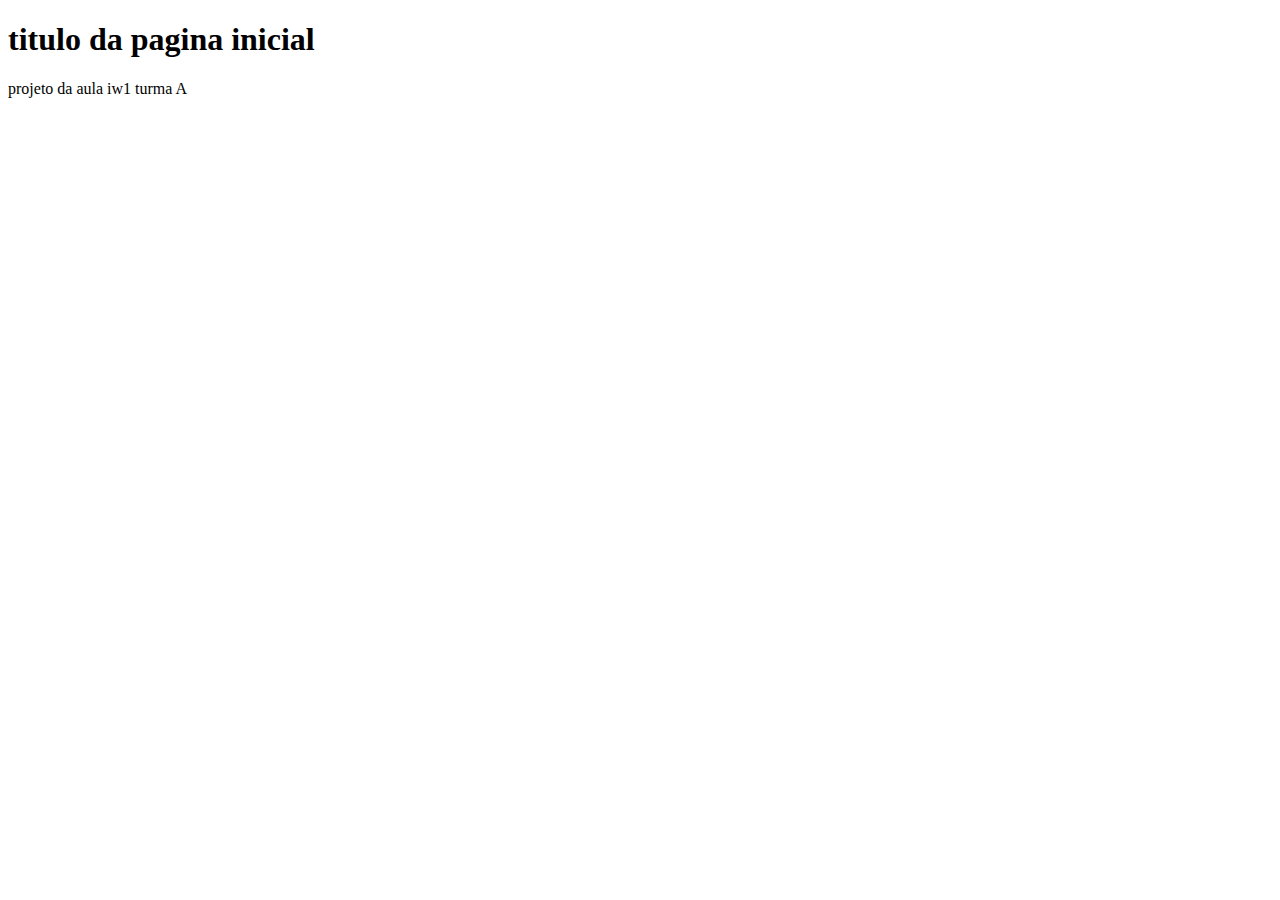
==== index.html @ b55e555e "criei um arquivo index" ====
<!DOCTYPE html>
<html lang="pt-br">
<head>
    <meta charset="UTF-8">
    <meta http-equiv="X-UA-Compatible" content="IE=edge">
    <meta name="viewport" content="width=device-width, initial-scale=1.0">
    <title>Pagina inicial</title>
</head>
<body>
    <h1>titulo da pagina inicial</h1>
    <p>
      projeto da aula iw1 turma A
    </p>
    
</body>
</html>
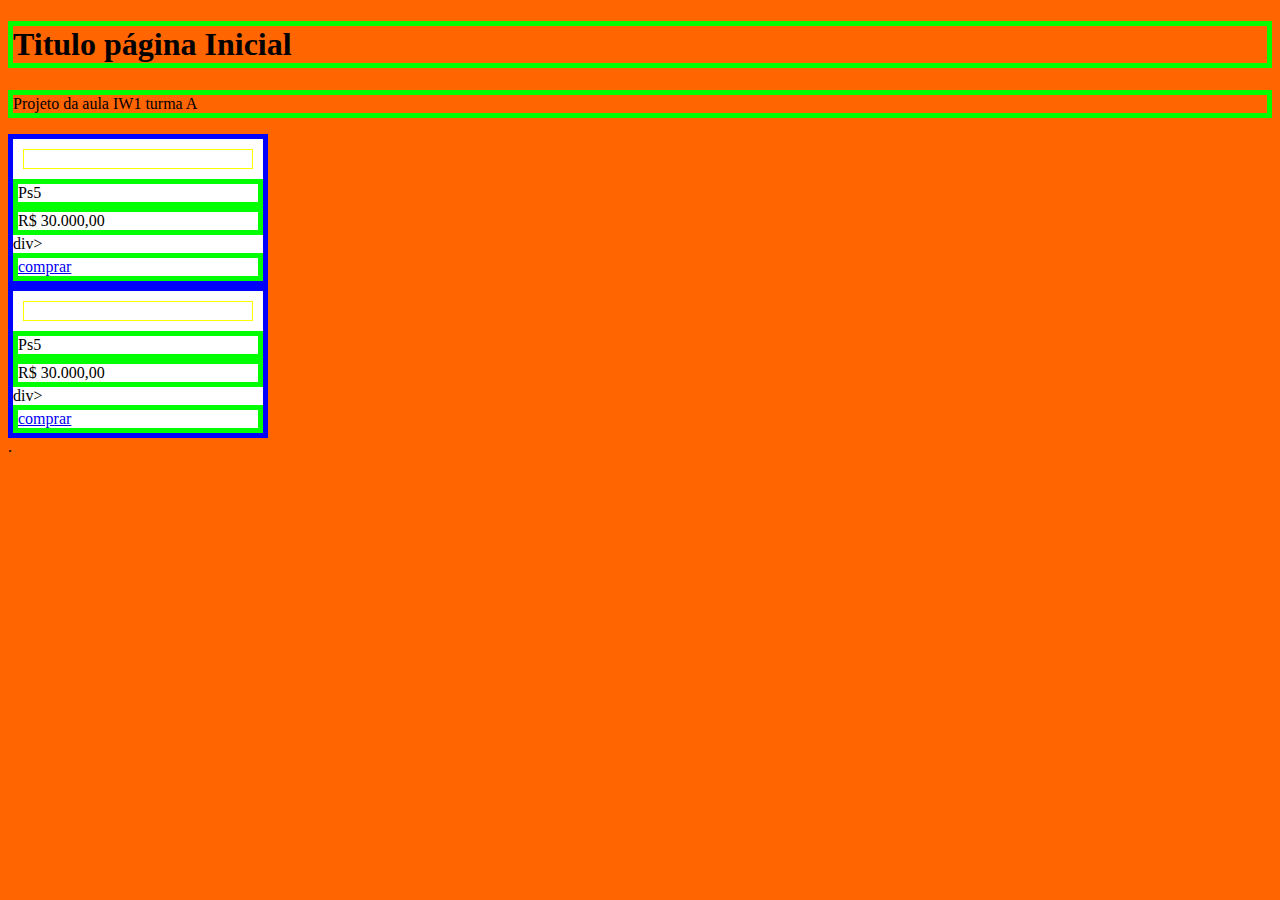
==== commit 615d6f96: "vamo la" ====
--- a/index.html
+++ b/index.html
@@ -4,13 +4,47 @@
     <meta charset="UTF-8">
     <meta http-equiv="X-UA-Compatible" content="IE=edge">
     <meta name="viewport" content="width=device-width, initial-scale=1.0">
-    <title>Pagina inicial</title>
+    <title>Página Inicial</title>
+    <link rel="stylesheet" href="style.css">
 </head>
 <body>
-    <h1>titulo da pagina inicial</h1>
+    <h1>Titulo página Inicial</h1>
     <p>
-      projeto da aula iw1 turma A
+        Projeto da aula IW1 turma A
     </p>
-    
+   <div class="card" >
+        <div class="card-imagem">
+            <img src="" />
+        </div>
+        <div>
+        Ps5
+       </div>
+        <div>
+            R$ 30.000,00
+        </div>div>
+        <div>
+        <a href="Monitor-Game.webp">
+            comprar
+        </a>
+        </div>
+    </div>
+    <div class="card" >
+      <div class="card-imagem">
+          <img src="" />
+      </div>
+      <div>
+      Ps5
+     </div>
+      <div>
+          R$ 30.000,00
+      </div>div>
+      <div>
+      <a href="Mouse-Pad.webp">
+          comprar
+      </a>
+      </div>
+  </div>
+  .
+ 
 </body>
 </html>--- a/style.css
+++ b/style.css
@@ -0,0 +1,24 @@
+body, html{
+    background-color: #ff6500;
+}
+div{
+    border: 5px solid #0f0;
+}
+p{
+    border: 5px solid #0f0;
+}
+h1{
+    border: 5px solid #0f0;
+}
+.card{
+    background-color: #ffffff;
+    width: 250px;
+    border: 5px solid #0000ff;
+}
+.card-imagem{
+    margin-top: 25px;
+    margin-left: 30px;
+    margin-right: 10px;
+    margin: 10px;
+    border:1px double #ffff00;
+}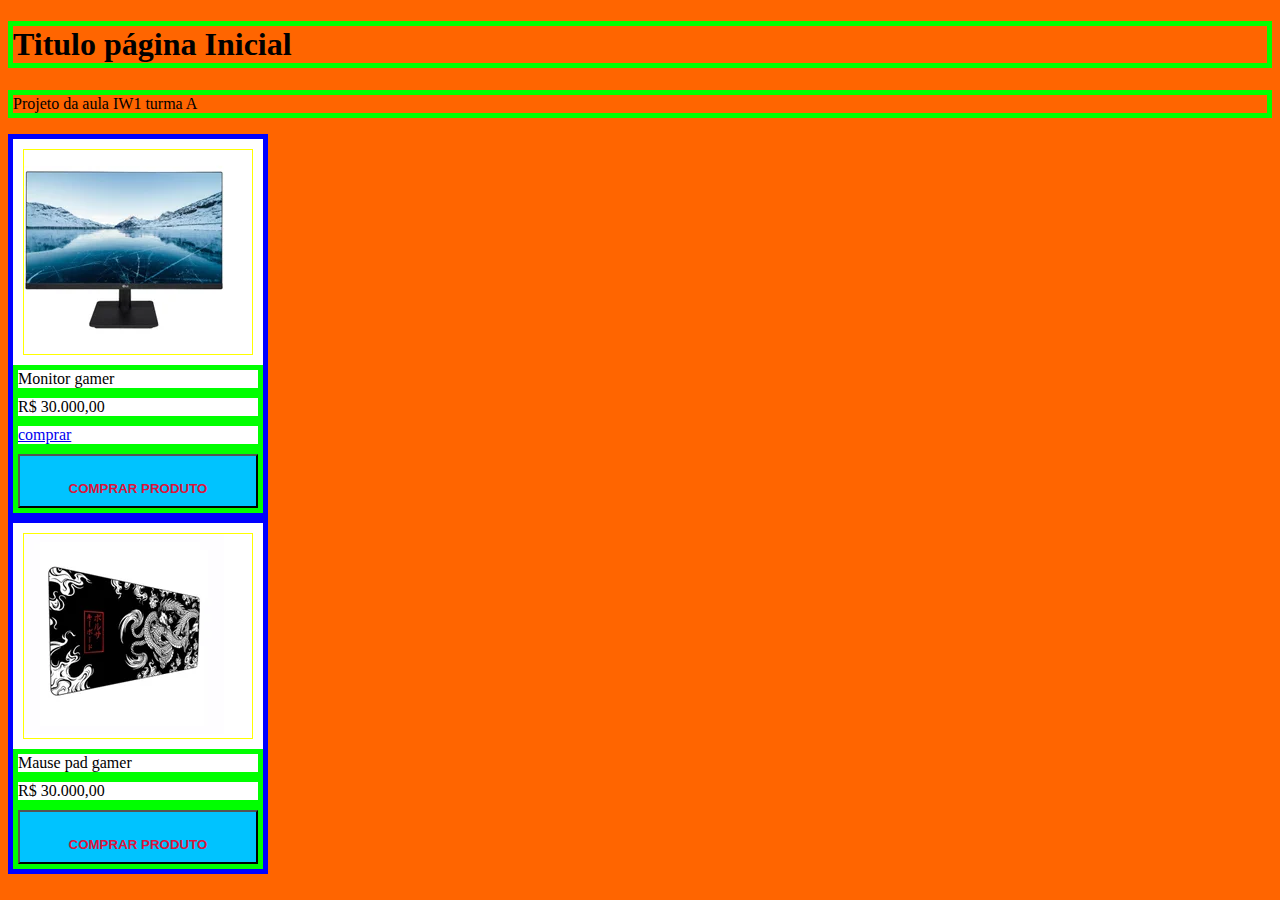
==== commit d8d4c3a6: "mudança" ====
--- a/index.html
+++ b/index.html
@@ -1,5 +1,6 @@
 <!DOCTYPE html>
 <html lang="pt-br">
+
 <head>
     <meta charset="UTF-8">
     <meta http-equiv="X-UA-Compatible" content="IE=edge">
@@ -7,44 +8,53 @@
     <title>Página Inicial</title>
     <link rel="stylesheet" href="style.css">
 </head>
+
 <body>
     <h1>Titulo página Inicial</h1>
     <p>
         Projeto da aula IW1 turma A
     </p>
-   <div class="card" >
+    <!--primeiro produtos-->
+    <div class="card">
         <div class="card-imagem">
-            <img src="" />
+            <img src="Monitor-Game.webp" />
         </div>
         <div>
-        Ps5
-       </div>
+            Monitor gamer
+        </div>
         <div>
             R$ 30.000,00
-        </div>div>
+        </div>
         <div>
-        <a href="Monitor-Game.webp">
+            <a href="Monitor-Game.html">
             comprar
         </a>
         </div>
+        <div>
+            <button class="card-botton">
+            COMPRAR PRODUTO
+          </button>
+        </div>
     </div>
-    <div class="card" >
-      <div class="card-imagem">
-          <img src="" />
-      </div>
-      <div>
-      Ps5
-     </div>
-      <div>
-          R$ 30.000,00
-      </div>div>
-      <div>
-      <a href="Mouse-Pad.webp">
-          comprar
-      </a>
-      </div>
-  </div>
-  .
- 
+    <!-- segundo produto-->
+    <div class="card">
+        <div class="card-imagem">
+            <img src="Mouse-Pad.webp" />
+        </div>
+        <div>
+            Mause pad gamer
+        </div>
+        <div>
+            R$ 30.000,00
+        </div>
+        <div>
+            <button class="card-botton">
+          COMPRAR PRODUTO
+        </button>
+        </div>
+    </div>
+    <!-- fechamento do card-->
+
 </body>
+
 </html>--- a/style.css
+++ b/style.css
@@ -21,4 +21,14 @@
     margin-right: 10px;
     margin: 10px;
     border:1px double #ffff00;
+}
+.card-botton{
+    width: 100%; /* largura*/
+    height: 50px; /* altura*/
+    padding: 25px 0;/*espaçamento interno */
+    background-color: rgb(0, 195, 255);/* cor de funto*/
+    font-family: 'Gill Sans', 'Gill Sans MT', Calibri, 'Trebuchet MS', sans-serif;
+    /*tipo de fonte */
+    font-weight: bold;/*peso da fonte negrito */
+    color: crimson; /*cor do testo */
 }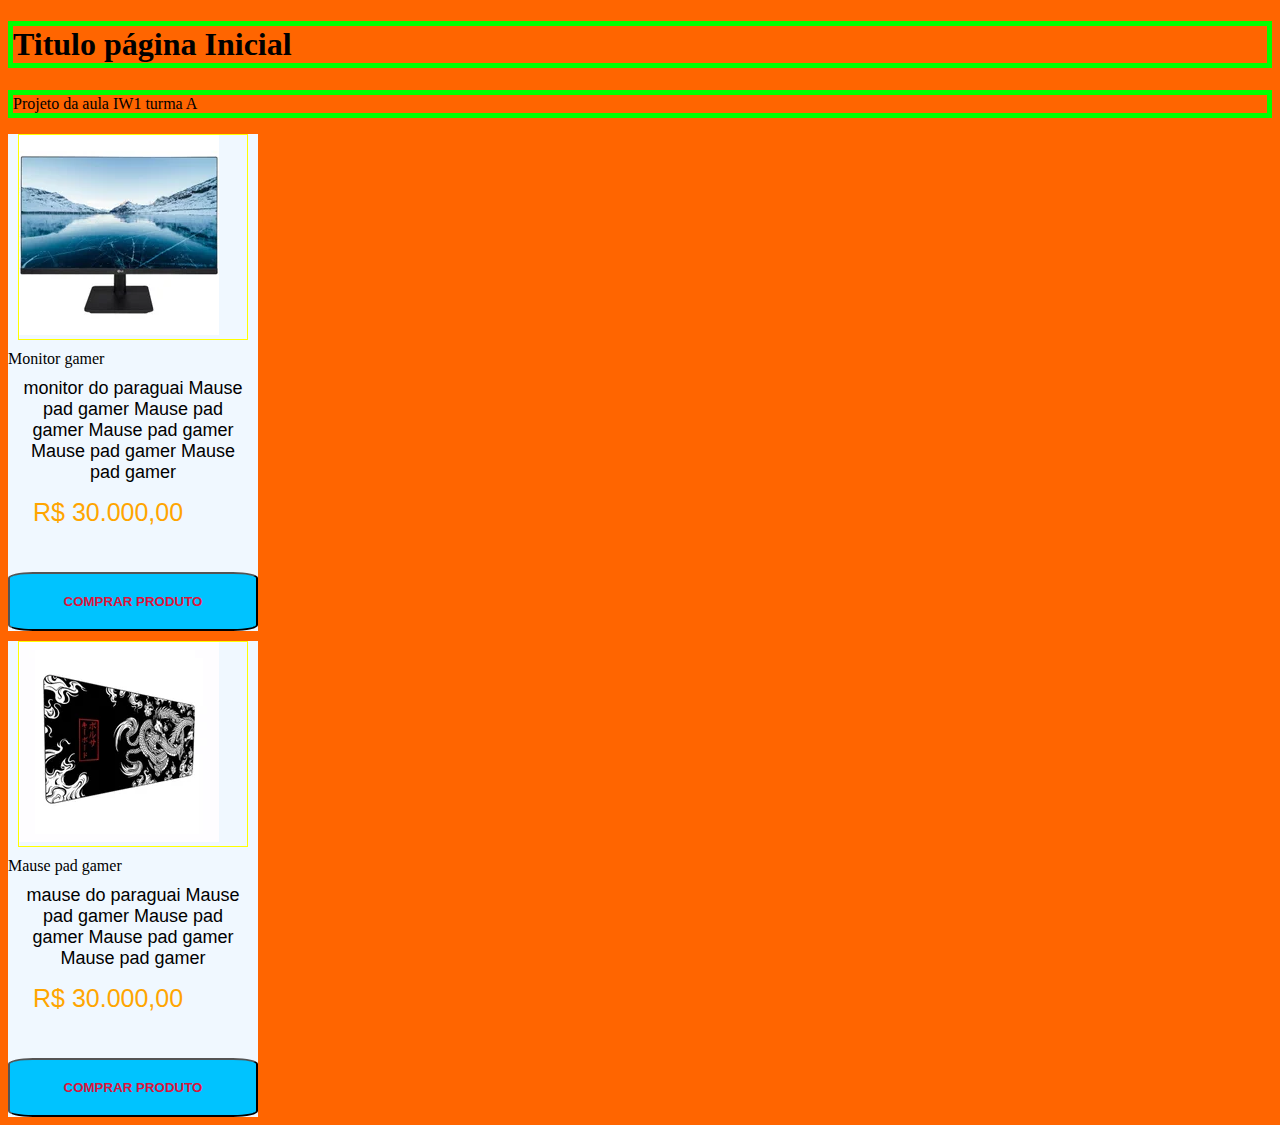
==== commit a88667f2: "terminou" ====
--- a/index.html
+++ b/index.html
@@ -22,13 +22,11 @@
         <div>
             Monitor gamer
         </div>
-        <div>
+        <div class="descrição">
+            monitor do paraguai Mause pad gamer Mause pad gamer Mause pad gamer Mause pad gamer Mause pad gamer
+        </div>
+        <div class="preco">
             R$ 30.000,00
-        </div>
-        <div>
-            <a href="Monitor-Game.html">
-            comprar
-        </a>
         </div>
         <div>
             <button class="card-botton">
@@ -44,7 +42,10 @@
         <div>
             Mause pad gamer
         </div>
-        <div>
+        <div class="descrição">
+            mause do paraguai Mause pad gamer Mause pad gamer Mause pad gamer Mause pad gamer
+        </div>
+        <div class="preco">
             R$ 30.000,00
         </div>
         <div>
--- a/style.css
+++ b/style.css
@@ -1,34 +1,63 @@
-body, html{
+body,
+html {
     background-color: #ff6500;
 }
-div{
+
+p {
     border: 5px solid #0f0;
 }
-p{
+
+h1 {
     border: 5px solid #0f0;
 }
-h1{
-    border: 5px solid #0f0;
+
+.card {
+    background-color: aliceblue;
+    width: 250px;
 }
-.card{
-    background-color: #ffffff;
-    width: 250px;
-    border: 5px solid #0000ff;
-}
-.card-imagem{
+
+.card-imagem {
     margin-top: 25px;
     margin-left: 30px;
     margin-right: 10px;
     margin: 10px;
-    border:1px double #ffff00;
+    border: 1px double #ffff00;
 }
-.card-botton{
-    width: 100%; /* largura*/
-    height: 50px; /* altura*/
-    padding: 25px 0;/*espaçamento interno */
-    background-color: rgb(0, 195, 255);/* cor de funto*/
+
+.card-botton {
+    width: 100%;
+    /* largura*/
+    height: px;
+    /* altura*/
+    padding: 20px 0;
+    /*espaçamento interno */
+    background-color: rgb(0, 195, 255);
+    /* cor de funto*/
     font-family: 'Gill Sans', 'Gill Sans MT', Calibri, 'Trebuchet MS', sans-serif;
     /*tipo de fonte */
-    font-weight: bold;/*peso da fonte negrito */
-    color: crimson; /*cor do testo */
+    font-weight: bold;
+    /*peso da fonte negrito */
+    color: crimson;
+    /*cor do testo */
+    border-radius: 10%;
+    overflow: hidden;
+}
+
+.descrição {
+    font-family: Arial, Helvetica, sans-serif;
+    font-weight: bolf;
+    font-size: 18px;
+    margin-top: 10px;
+    margin-bottom: 15px;
+    padding-left: 10px;
+    padding-right: 10px;
+    text-align: center;
+}
+
+.preco {
+    font-family: Impact, Haettenschweiler, 'Arial Narrow Bold', sans-serif;
+    font-size: 25px;
+    color: orange;
+    margin-bottom: 45px;
+    padding-left: 10%;
 }